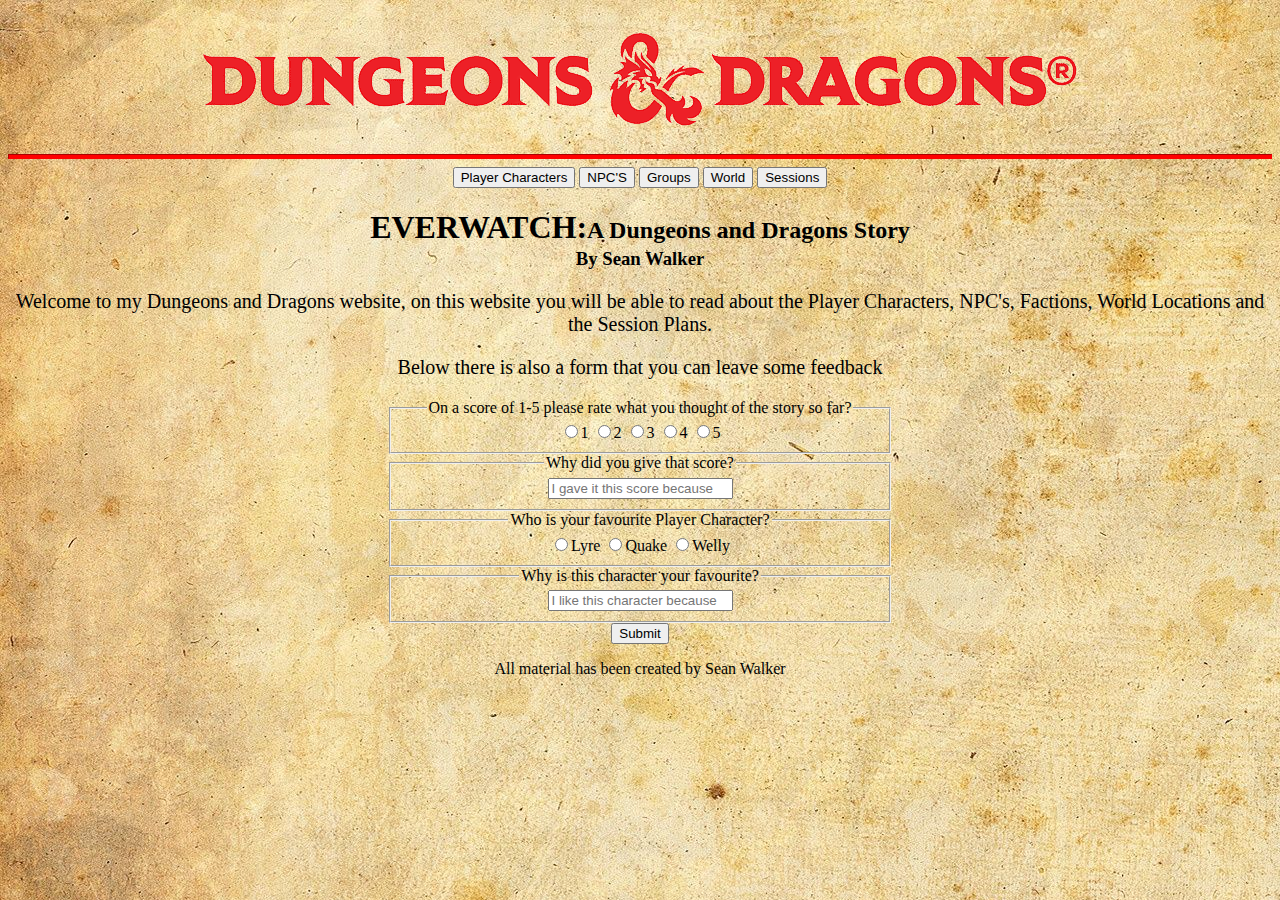
==== index.html @ cc202a9a "Edits to form" ====
<!DOCTYPE html>
<html lang="en">
    <head>
        <meta charset="UTF-8">
        <meta name="viewport" content="width=device-width, intial-scale=1.0">
        <link rel="stylesheet" href="stylesheets/stlye.css">
        <title>Home</title>
    </head>
    <body>
        <header>
            <section>
                <img src="/Images/dndlogo.png" alt="DND Logo" class="TopPageLogo"> 
                <hr class ="TitleHR"> 
                <section class="NavBar">
                    <a href="/Pages/PlayerCharacters.html"><button>Player Characters</button></a>
                    <a href="/Pages/NPCs.html"><button>NPC'S</button></a>
                    <button>Groups</button>
                    <button>World</button>
                    <button>Sessions</button>
                </section>
                <div class = "TitleName">
                    <h1 >EVERWATCH:</h1><h2> A Dungeons and Dragons Story</h2>
                    <h3 >By Sean Walker</h3>
                </div>
            </section>
        </header>
        <main>
            <section class="MainPageDesc">
                <p>Welcome to my Dungeons and Dragons website, on this website you will be able to read
                    about the Player Characters, NPC's, Factions, World Locations and the Session Plans.
                </p>
                <p>Below there is also a form that you can leave some feedback</p>
            </section>
            <section>
            <div class="formstyle">
                <form action="" >
                    <fieldset>
                        <legend>On a score of 1-5 please rate what you thought of the story so far?</legend>
                        <label><input type="radio" id="1" value="1" name="Rating">1</label>
                        <label><input type="radio" id="2" value="2" name="Rating">2</label>
                        <label><input type="radio" id="3" value="3" name="Rating">3</label>
                        <label><input type="radio" id="4" value="4" name="Rating">4</label>
                        <label><input type="radio" id="5" value="5" name="Rating">5</label>
                    </fieldset>
                    <fieldset>
                        <legend>Why did you give that score?</legend>
                        <label><input required type="text" id="textbox" placeholder="I gave it this score because "></label>
                    </fieldset>
                    <fieldset>
                        <legend>Who is your favourite Player Character?</legend>
                        <label><input type="radio" id="Lyre" value="Lyre" name="character">Lyre</label>
                        <label><input type="radio" id="Quake" value="Quake" name="character">Quake</label>
                        <label><input type="radio" id="Welly" value="Welly" name="character">Welly</label>
                    </fieldset>
                    <fieldset>
                        <legend>Why is this character your favourite?</legend>
                        <label><input required type="text" id="textbox" placeholder="I like this character because "></label>
                    </fieldset>
                    <button type="submit">Submit</button>
                </form>
            </div>
            </section>
        </main>
        <footer class = "footer">
            <p>All material has been created by Sean Walker</p>
        </footer>
    </body>
    <footer>

    </footer>
</html>
---- stylesheets/stlye.css ----
/*styling for the dnd logo at the top of the page*/
.TopPageLogo
{
    display: block;
    margin-left: auto;
    margin-right: auto;
}
/*styling for the heading bar below the logo*/
.TitleHR
{
    height: 3px;
    background-color: red;
    border-color: red;
}
.TitleName, .MainPageDesc, .mainstyle h2
{
    text-align: center;
    
}
.MainPageDesc p
{
    font-size: 20px;
}
.TitleName h1, .TitleName h2
{
    display: inline-block;
}
.TitleName h3
{
    margin-top: -20px;
}

.NavBar
{
    text-align: center;
}

body
{
    background-image: url(/Images/Scrollbackground.jpg);
    font-family:cursive
}

.mainstyle img
{
    width: 400px;
    height: 500px;
}

.charinfoContainer
{
    display: flex;
    align-items: center;
    justify-content: center;
}

.charinfoImage
{
    flex-basis: 40%;
}

.charinfoText
{
    font-size: 20px;
    padding-left: 20px;
}

.formstyle
{
    text-align: center;
    padding-left: 30%;
    padding-right: 30%;
}
footer
{
    text-align: center;
}
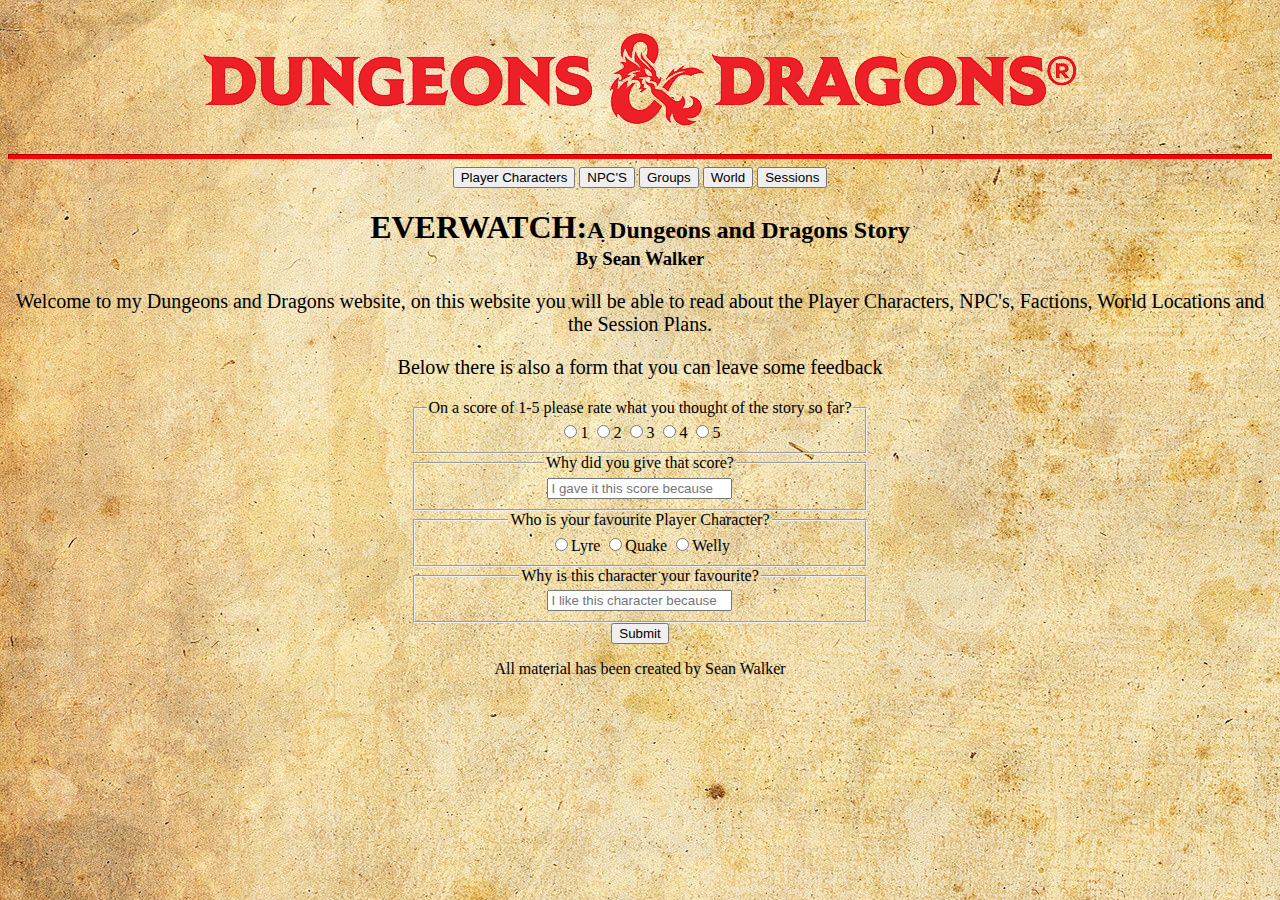
==== commit fe1679b3: "testing button link" ====
--- a/index.html
+++ b/index.html
@@ -12,7 +12,7 @@
                 <img src="/Images/dndlogo.png" alt="DND Logo" class="TopPageLogo"> 
                 <hr class ="TitleHR"> 
                 <section class="NavBar">
-                    <a href="/Pages/PlayerCharacters.html"><button>Player Characters</button></a>
+                    <a href="Pages/PlayerCharacters.html"><button>Player Characters</button></a>
                     <a href="/Pages/NPCs.html"><button>NPC'S</button></a>
                     <button>Groups</button>
                     <button>World</button>
--- a/stylesheets/stlye.css
+++ b/stylesheets/stlye.css
@@ -47,7 +47,7 @@
     height: 500px;
 }
 
-.charinfoContainer
+.charinfoContainer, .formstyle
 {
     display: flex;
     align-items: center;
@@ -65,11 +65,9 @@
     padding-left: 20px;
 }
 
-.formstyle
+.formstyle form
 {
     text-align: center;
-    padding-left: 30%;
-    padding-right: 30%;
 }
 footer
 {
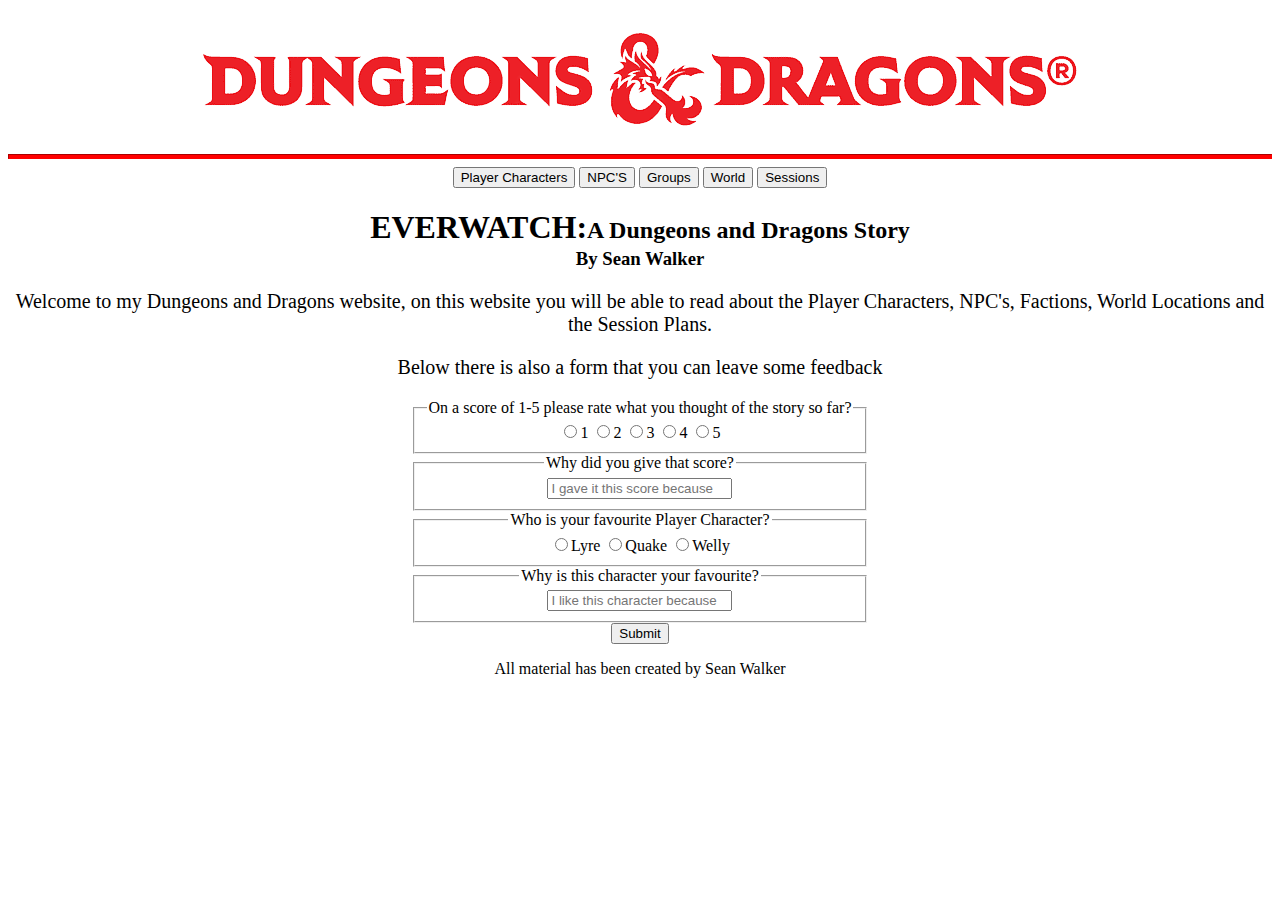
==== commit c43830e5: "Testing images" ====
--- a/index.html
+++ b/index.html
@@ -9,7 +9,7 @@
     <body>
         <header>
             <section>
-                <img src="/Images/dndlogo.png" alt="DND Logo" class="TopPageLogo"> 
+                <img src="Images/dndlogo.png" alt="DND Logo" class="TopPageLogo"> 
                 <hr class ="TitleHR"> 
                 <section class="NavBar">
                     <a href="Pages/PlayerCharacters.html"><button>Player Characters</button></a>
--- a/stylesheets/stlye.css
+++ b/stylesheets/stlye.css
@@ -37,7 +37,7 @@
 
 body
 {
-    background-image: url(/Images/Scrollbackground.jpg);
+    background-image: url(Images/Scrollbackground.jpg);
     font-family:cursive
 }
 
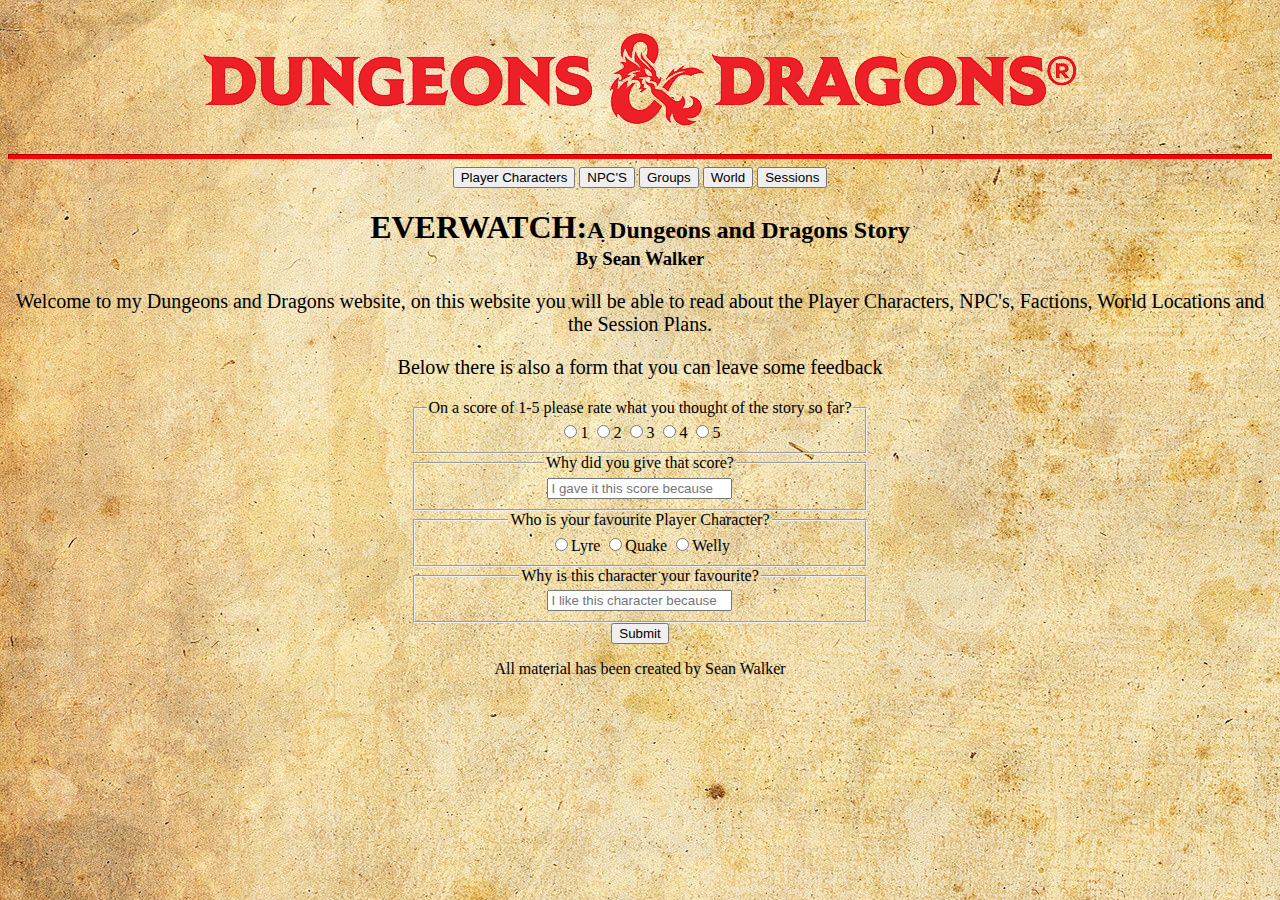
==== commit 4d383ff3: "return chanegs" ====
--- a/index.html
+++ b/index.html
@@ -9,10 +9,10 @@
     <body>
         <header>
             <section>
-                <img src="Images/dndlogo.png" alt="DND Logo" class="TopPageLogo"> 
+                <img src="/Images/dndlogo.png" alt="DND Logo" class="TopPageLogo"> 
                 <hr class ="TitleHR"> 
                 <section class="NavBar">
-                    <a href="Pages/PlayerCharacters.html"><button>Player Characters</button></a>
+                    <a href="/Pages/PlayerCharacters.html"><button>Player Characters</button></a>
                     <a href="/Pages/NPCs.html"><button>NPC'S</button></a>
                     <button>Groups</button>
                     <button>World</button>
--- a/stylesheets/stlye.css
+++ b/stylesheets/stlye.css
@@ -37,7 +37,7 @@
 
 body
 {
-    background-image: url(Images/Scrollbackground.jpg);
+    background-image: url(/Images/Scrollbackground.jpg);
     font-family:cursive
 }
 
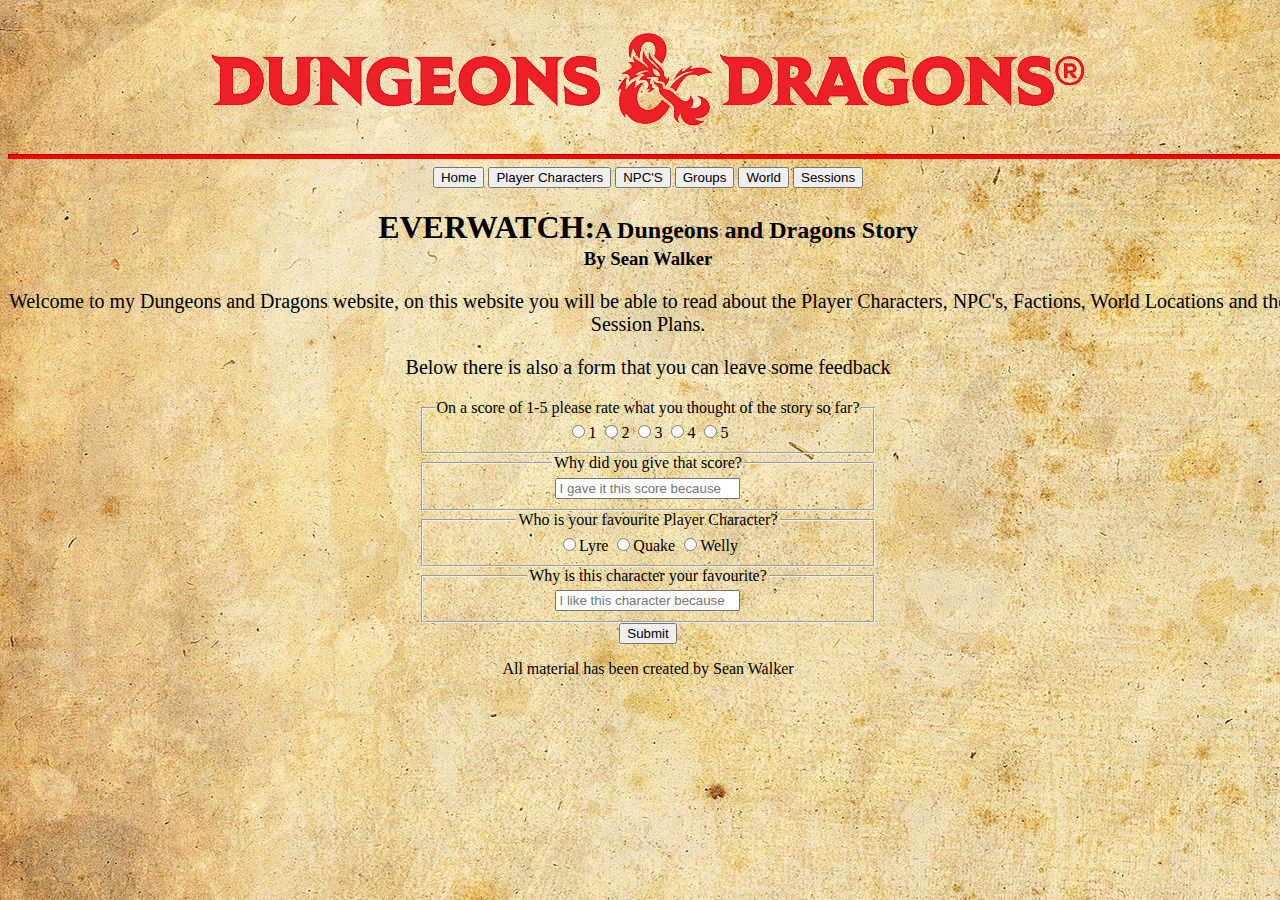
==== commit f996f383: "Added all new pages and links to pages" ====
--- a/index.html
+++ b/index.html
@@ -9,14 +9,15 @@
     <body>
         <header>
             <section>
-                <img src="/Images/dndlogo.png" alt="DND Logo" class="TopPageLogo"> 
+                <img src="./Images/dndlogo.png" alt="DND Logo" class="TopPageLogo"> 
                 <hr class ="TitleHR"> 
                 <section class="NavBar">
-                    <a href="/Pages/PlayerCharacters.html"><button>Player Characters</button></a>
+                    <a href="index.html"><button>Home</button></a>
+                    <a href="./Pages/PlayerCharacters.html"><button>Player Characters</button></a>
                     <a href="/Pages/NPCs.html"><button>NPC'S</button></a>
-                    <button>Groups</button>
-                    <button>World</button>
-                    <button>Sessions</button>
+                    <a href="./Pages/Groups.html"><button>Groups</button></a>
+                    <a href="./Pages/World.html"><button>World</button></a>
+                    <a href="./Pages/Sessions.html"><button>Sessions</button></a>
                 </section>
                 <div class = "TitleName">
                     <h1 >EVERWATCH:</h1><h2> A Dungeons and Dragons Story</h2>
--- a/stylesheets/stlye.css
+++ b/stylesheets/stlye.css
@@ -4,6 +4,8 @@
     display: block;
     margin-left: auto;
     margin-right: auto;
+    max-width: 99%;
+    
 }
 /*styling for the heading bar below the logo*/
 .TitleHR
@@ -37,7 +39,9 @@
 
 body
 {
-    background-image: url(/Images/Scrollbackground.jpg);
+    background-image: url(../Images/Scrollbackground.jpg);
+    width: 100%;
+    height: 100%;
     font-family:cursive
 }
 
@@ -63,6 +67,7 @@
 {
     font-size: 20px;
     padding-left: 20px;
+   
 }
 
 .formstyle form
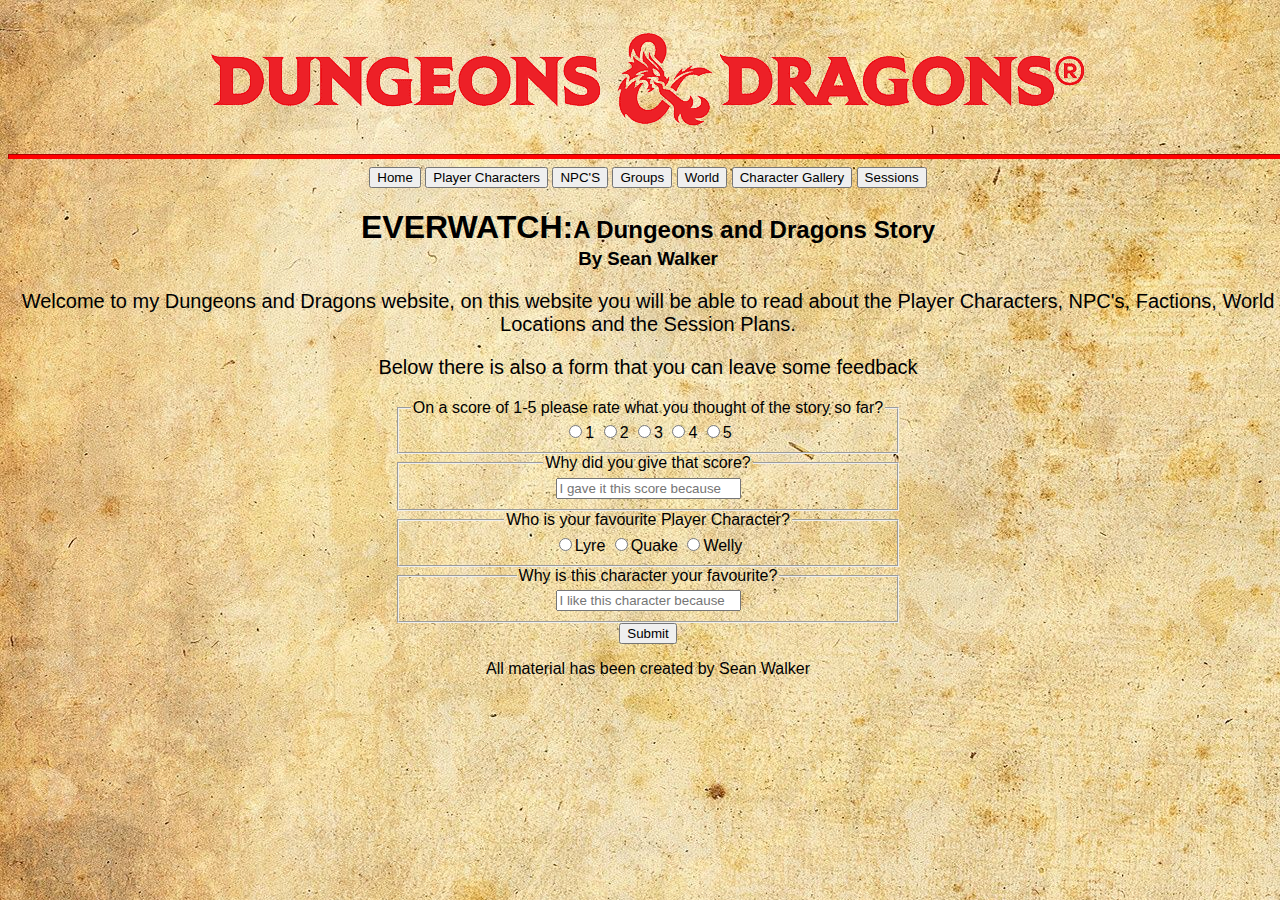
==== commit 27e7bec9: "PhotoGallery Added" ====
--- a/index.html
+++ b/index.html
@@ -17,6 +17,7 @@
                     <a href="/Pages/NPCs.html"><button>NPC'S</button></a>
                     <a href="./Pages/Groups.html"><button>Groups</button></a>
                     <a href="./Pages/World.html"><button>World</button></a>
+                    <a href="./Pages/CharacterGallery.html"><button>Character Gallery</button></a>
                     <a href="./Pages/Sessions.html"><button>Sessions</button></a>
                 </section>
                 <div class = "TitleName">
--- a/stylesheets/stlye.css
+++ b/stylesheets/stlye.css
@@ -4,17 +4,18 @@
     display: block;
     margin-left: auto;
     margin-right: auto;
-    max-width: 99%;
+    max-width: 100%;
     
 }
 /*styling for the heading bar below the logo*/
 .TitleHR
 {
     height: 3px;
+    width: 100%;
     background-color: red;
     border-color: red;
 }
-.TitleName, .MainPageDesc, .mainstyle h2
+.TitleName, .MainPageDesc, .mainpagedetails h2, .worldpagedetails h2
 {
     text-align: center;
     
@@ -42,39 +43,69 @@
     background-image: url(../Images/Scrollbackground.jpg);
     width: 100%;
     height: 100%;
-    font-family:cursive
+    font-family:Arial, Helvetica, sans-serif;
 }
 
-.mainstyle img
+.mainpagedetails p .worldpagedetails p
+{
+    font-size: 20px;
+    text-align: left;
+}
+.mainpagedetails img
+{
+    display: block;
+    margin: auto;
+    width: 400px;
+    height: 500px;
+    border: 5px solid black;
+}
+
+.formstyle
+{
+    display: flex;
+    align-items: center;
+    justify-content: center;
+    text-align: center;
+}
+
+footer
+{
+    text-align: center;
+}
+
+.worldpagedetails img
+{
+    width: 70%;
+    height: 10%;
+    display: block;
+    margin:auto;
+    border: 5px solid black;
+}
+
+.photogallery
+{
+    display: flex;
+    flex-direction: row;
+    justify-content: center;
+    flex-wrap: wrap;
+    gap:15px;
+    
+}
+.photogallery img
 {
     width: 400px;
     height: 500px;
 }
-
-.charinfoContainer, .formstyle
+.testflex
 {
     display: flex;
-    align-items: center;
-    justify-content: center;
+    flex-direction: column;
+    align-items: top;
+    text-align: center;
+    border: 5px solid black;
+    border-radius: 5px;
+    background-color:darkblue;
+    color: white;
 }
 
-.charinfoImage
-{
-    flex-basis: 40%;
-}
 
-.charinfoText
-{
-    font-size: 20px;
-    padding-left: 20px;
-   
-}
-
-.formstyle form
-{
-    text-align: center;
-}
-footer
-{
-    text-align: center;
-}
